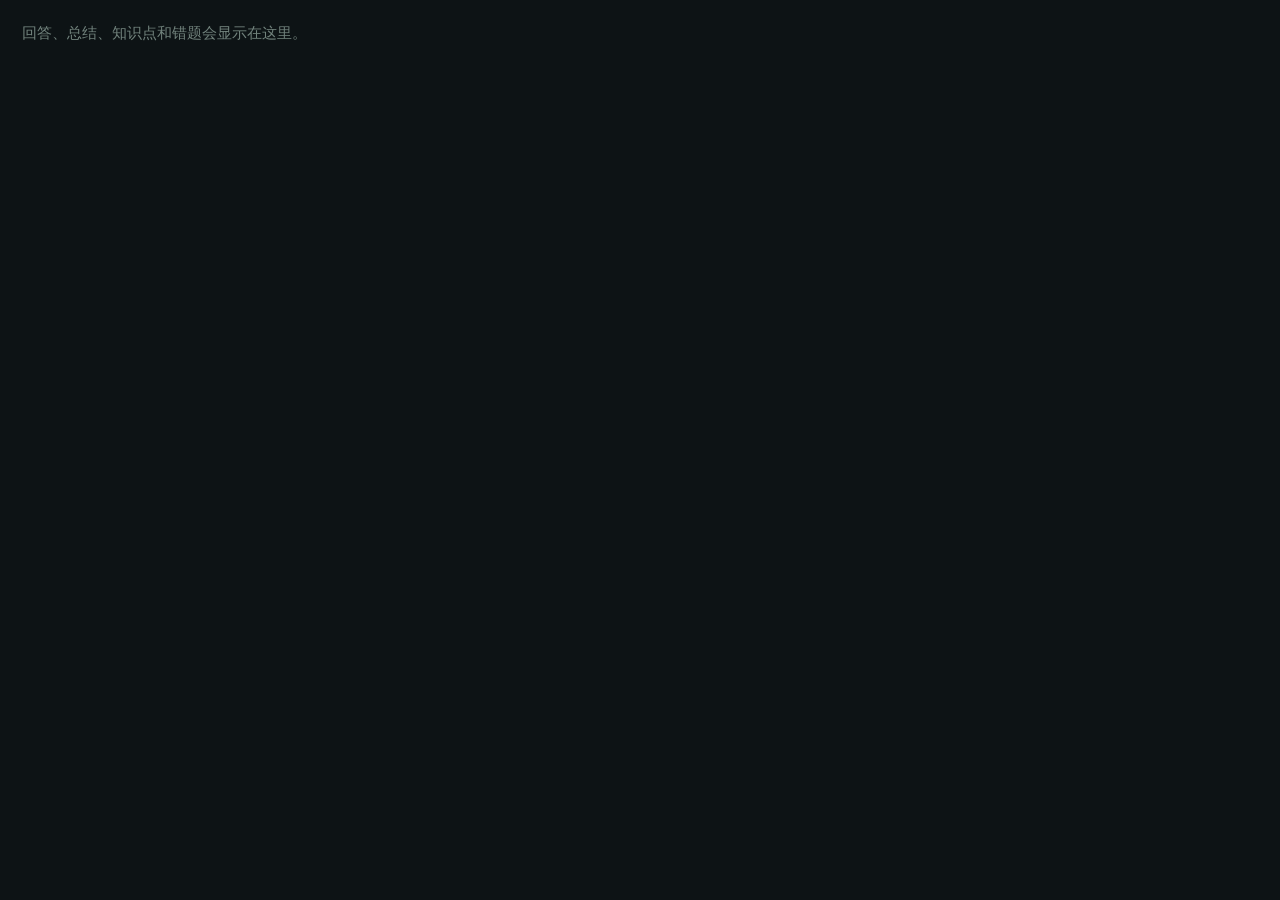
==== src/jingzhi/static/markdown/index.html @ a520044b "创建境织桌面上下文助手" ====
<!doctype html>
<html lang="zh-CN">
<head>
  <meta charset="utf-8">
  <meta name="viewport" content="width=device-width, initial-scale=1">
  <meta http-equiv="Content-Security-Policy"
        content="default-src 'none'; script-src 'self'; style-src 'self' 'unsafe-inline'; font-src 'self'; img-src data:">
  <link rel="stylesheet" href="vendor/katex/katex.min.css">
  <link rel="stylesheet" href="reader.css">
  <script defer src="vendor/marked.umd.js"></script>
  <script defer src="vendor/purify.min.js"></script>
  <script defer src="vendor/katex/katex.min.js"></script>
  <script defer src="vendor/katex/auto-render.min.js"></script>
  <script defer src="renderer.js"></script>
</head>
<body>
  <main id="content" class="empty-state">回答、总结、知识点和错题会显示在这里。</main>
</body>
</html>
---- src/jingzhi/static/markdown/reader.css ----
:root {
  color-scheme: dark;
  font-family: "Microsoft YaHei UI", "Segoe UI", sans-serif;
  background: #0d1315;
  color: #e8efec;
}

html, body { margin: 0; min-height: 100%; background: #0d1315; }
body { font-size: 15px; line-height: 1.72; }

.markdown-body { max-width: 920px; margin: 0 auto; padding: 18px 22px 30px; }
.empty-state { padding: 20px 22px; color: #71827c; }

h1, h2, h3, h4 { color: #f2f7f4; line-height: 1.3; margin: 1.25em 0 .55em; }
h1 { font-size: 1.65em; padding-bottom: .35em; border-bottom: 1px solid #293638; }
h2 { font-size: 1.35em; }
h3 { font-size: 1.12em; color: #bfe6da; }
p { margin: .65em 0; }
strong { color: #f2f7f4; }
a { color: #7bd0b6; text-decoration: none; }
ul, ol { padding-left: 1.65em; }
li { margin: .22em 0; }
blockquote {
  margin: 1em 0;
  padding: .65em 1em;
  color: #b8c7c2;
  background: #141d1f;
  border-left: 3px solid #51a88f;
  border-radius: 0 6px 6px 0;
}
code {
  padding: .12em .36em;
  color: #c9f1e5;
  background: #172123;
  border: 1px solid #263537;
  border-radius: 4px;
  font-family: "Cascadia Code", Consolas, monospace;
  font-size: .9em;
}
pre {
  overflow: auto;
  padding: 14px 16px;
  background: #091012;
  border: 1px solid #263537;
  border-radius: 8px;
}
pre code { padding: 0; background: transparent; border: 0; }
table { width: 100%; border-collapse: collapse; margin: 1em 0; }
th, td { padding: 8px 10px; border: 1px solid #2b393b; text-align: left; }
th { background: #192325; color: #dce8e4; }
tr:nth-child(even) { background: #11191b; }
hr { border: 0; border-top: 1px solid #293638; margin: 1.5em 0; }
.katex-display { overflow-x: auto; overflow-y: hidden; padding: .35em 0; }
.katex { color: #f4f8f6; font-size: 1.08em; }

::-webkit-scrollbar { width: 10px; height: 10px; }
::-webkit-scrollbar-track { background: #0d1315; }
::-webkit-scrollbar-thumb { background: #344245; border-radius: 6px; border: 2px solid #0d1315; }
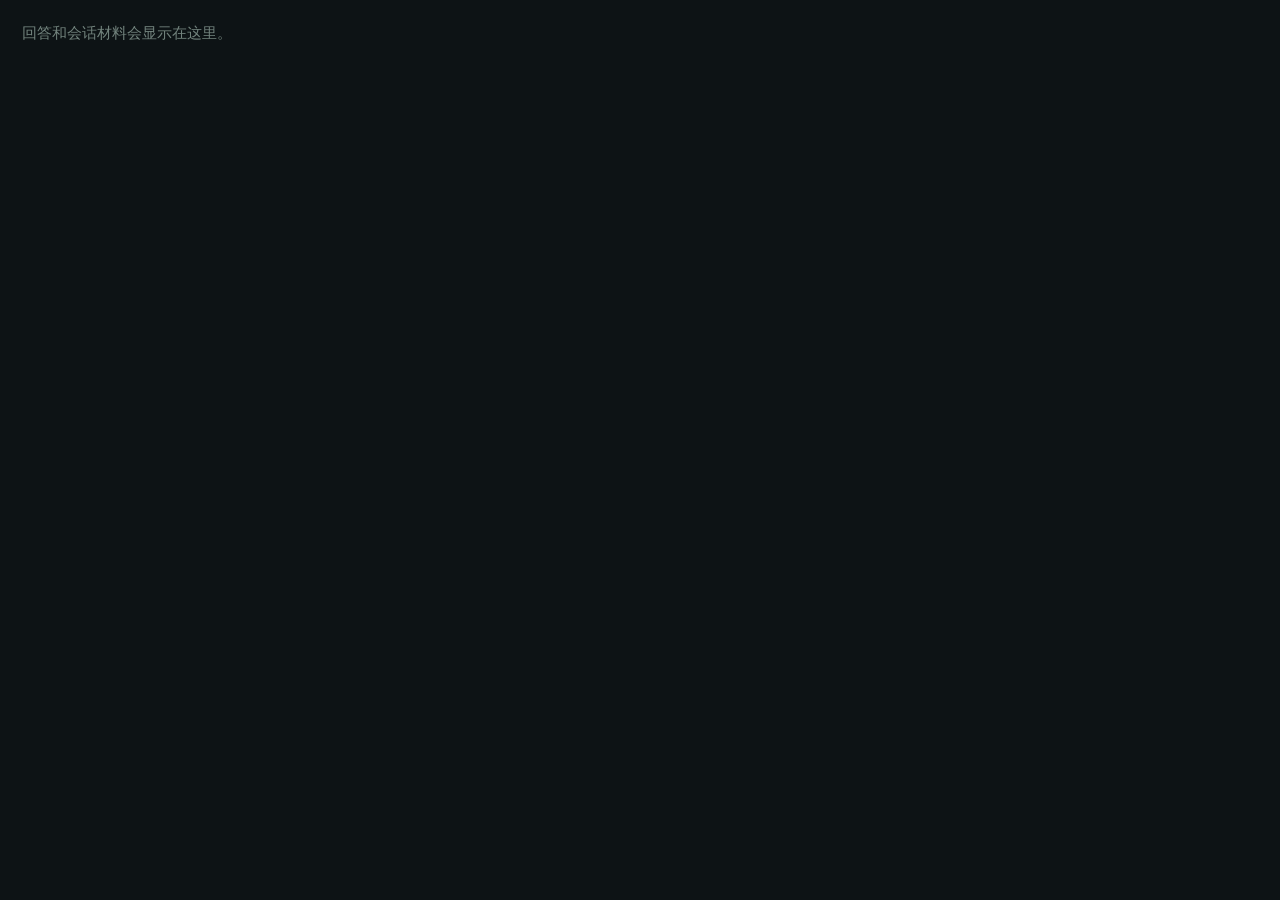
==== commit 9751d961: "feat(material): 支持会话材料版本化生成与编辑 (#13)" ====
--- a/src/jingzhi/static/markdown/index.html
+++ b/src/jingzhi/static/markdown/index.html
@@ -14,6 +14,6 @@
   <script defer src="renderer.js"></script>
 </head>
 <body>
-  <main id="content" class="empty-state">回答、总结、知识点和错题会显示在这里。</main>
+  <main id="content" class="empty-state">回答和会话材料会显示在这里。</main>
 </body>
 </html>
